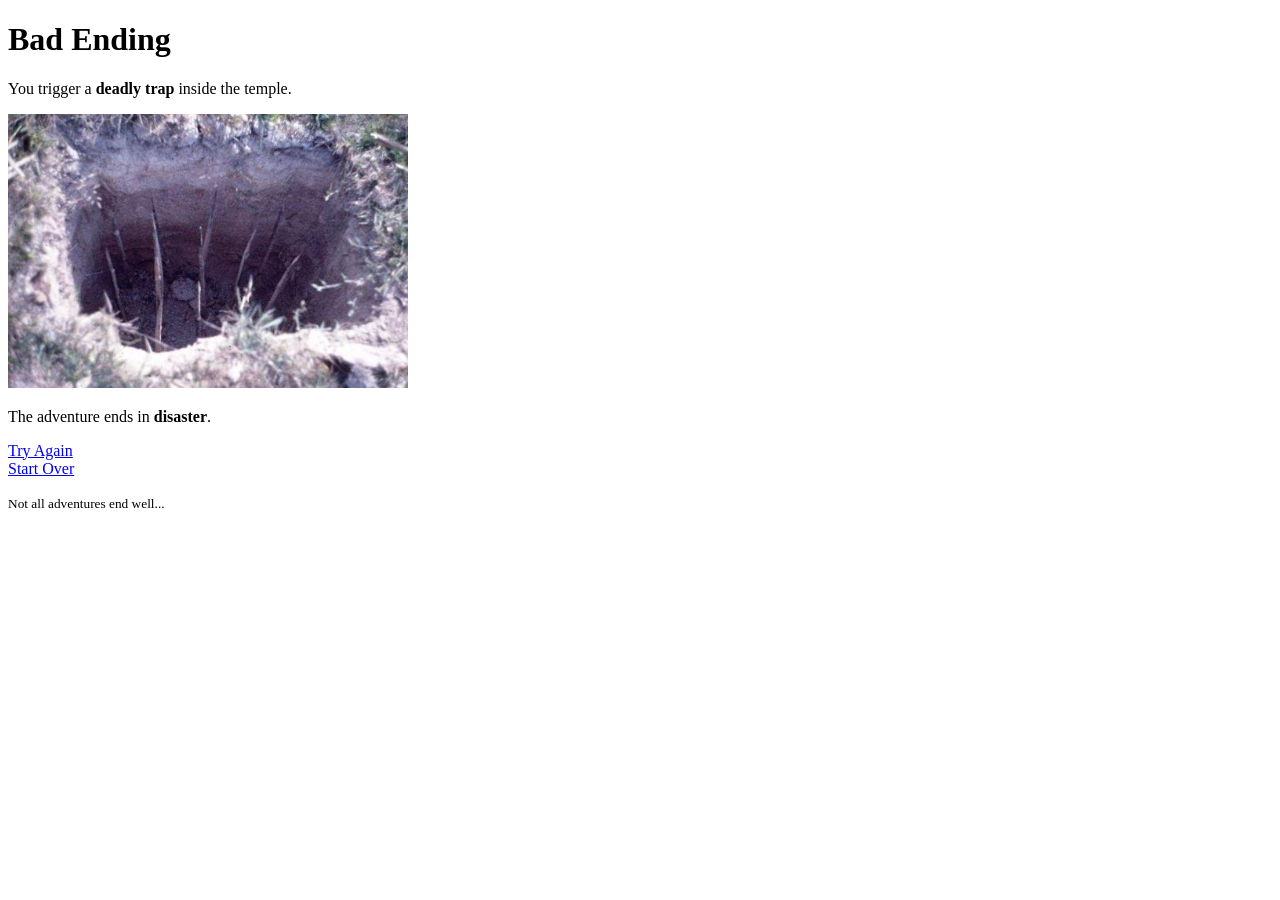
==== paginas/bad.html @ 27d5dc6b "Initial commit" ====
<!DOCTYPE html>
<html>
<head>
    <title>Bad Ending</title>
</head>
<body>

<h1>Bad Ending</h1>

<p>You trigger a <strong>deadly trap</strong> inside the temple.</p>

<img src="../assets/trap.jpg" alt="Trap" width="400">

<p>The adventure ends in <b>disaster</b>.</p>

<a href="../index.html">Try Again</a><br>
<a href="../index.html">Start Over</a>

<footer>
    <p><small>Not all adventures end well...</small></p>
</footer>

</body>
</html>
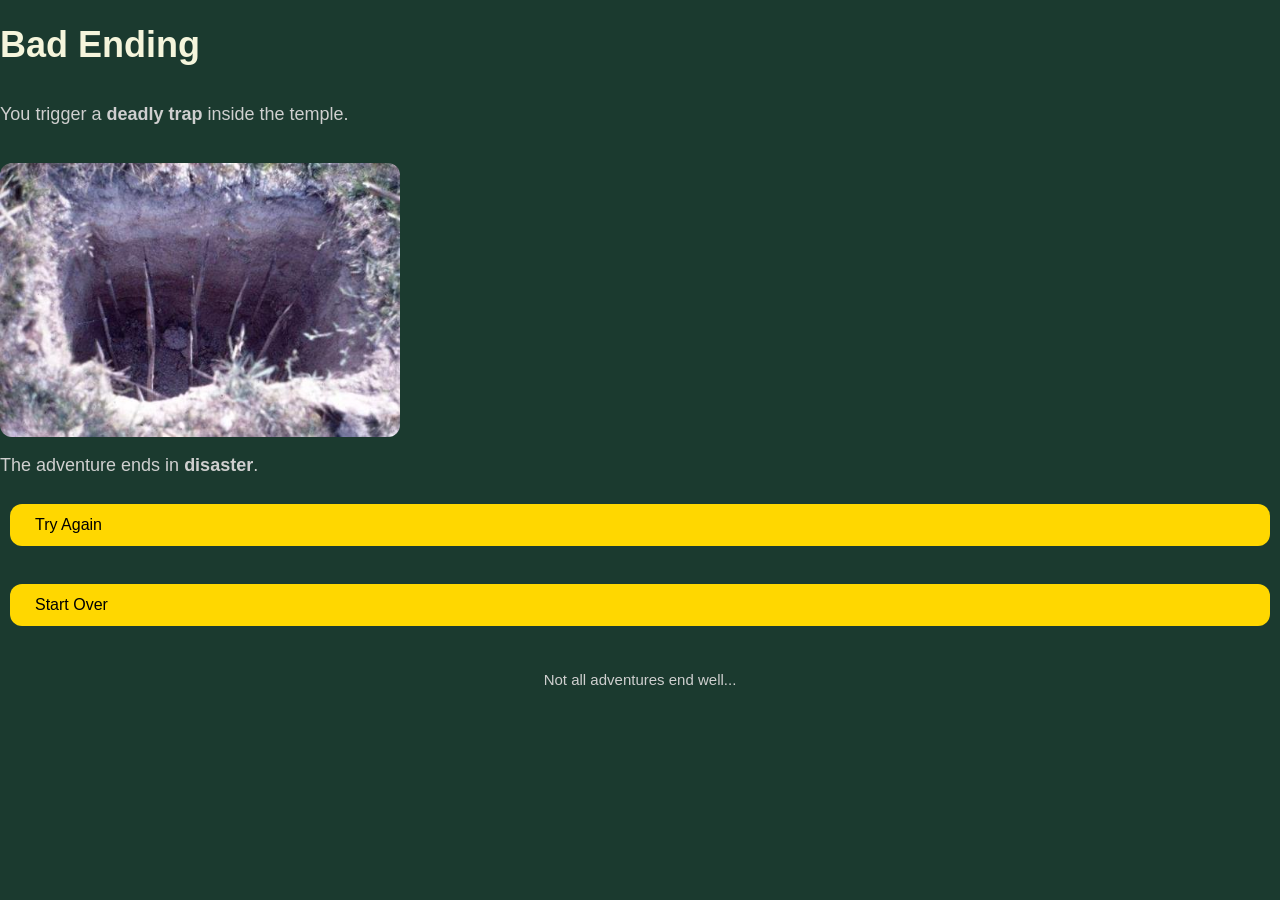
==== commit 6d52681f: "." ====
--- a/paginas/bad.html
+++ b/paginas/bad.html
@@ -1,9 +1,10 @@
 <!DOCTYPE html>
 <html>
 <head>
+    <link rel="stylesheet" href="../css/styles.css">
     <title>Bad Ending</title>
 </head>
-<body>
+<body class="bad-ending">
 
 <h1>Bad Ending</h1>
 
--- a/css/styles.css
+++ b/css/styles.css
@@ -0,0 +1,153 @@
+/* ===== DESIGN SYSTEM (Variables) ===== */
+
+:root {
+
+    --color-primary: #1b3a2f;
+    --color-secondary: #ffd700;
+
+    --color-text: #f5f5dc;
+    --color-text-dim: #cfcfcf;
+
+    --color-good-bg: #3b2f00;
+    --color-good-accent: gold;
+
+    --color-bad-bg: #000000;
+    --color-bad-accent: darkred;
+
+    --color-neutral-bg: #e8f5e9;
+    --color-neutral-accent: #4caf50;
+
+    --radius: 12px;
+    --transition: 0.3s ease;
+}
+
+/* ===== BASE RESET ===== */
+
+* {
+    box-sizing: border-box;
+}
+
+body {
+    margin: 0;
+    font-family: 'Segoe UI', sans-serif;
+    min-height: 100vh;
+
+    display: flex;
+    flex-direction: column;
+
+    background-color: var(--color-primary);
+    color: var(--color-text);
+}
+
+/* ===== LAYOUT ===== */
+
+main {
+    flex: 1;
+
+    display: flex;
+    flex-direction: column;
+    justify-content: center;
+    align-items: center;
+
+    padding: 30px;
+    text-align: center;
+}
+
+.container {
+    max-width: 800px;
+}
+
+/* ===== TYPOGRAPHY ===== */
+
+h1 {
+    margin-bottom: 20px;
+    font-size: 36px;
+}
+
+p {
+    font-size: 18px;
+    color: var(--color-text-dim);
+}
+
+/* ===== BUTTONS ===== */
+
+a {
+    display: inline-block;
+    margin: 10px;
+    padding: 12px 25px;
+
+    background-color: var(--color-secondary);
+    color: black;
+
+    text-decoration: none;
+    border-radius: var(--radius);
+
+    transition: var(--transition);
+}
+
+a:hover {
+    transform: scale(1.05);
+    opacity: 0.85;
+}
+
+/* ===== IMAGES ===== */
+
+img {
+    max-width: 100%;
+    margin-top: 20px;
+    border-radius: var(--radius);
+}
+
+/* ===== FOOTER ===== */
+
+footer {
+    text-align: center;
+    padding: 15px;
+    font-size: 14px;
+    color: var(--color-text-dim);
+}
+
+/* ===== FINAL GOOD ===== */
+
+body.good {
+    background-color: var(--color-good-bg);
+    color: var(--color-good-accent);
+}
+
+body.good h1 {
+    text-shadow: 0 0 15px gold;
+}
+
+/* ===== FINAL BAD ===== */
+
+body.bad {
+    background-color: var(--color-bad-bg);
+    color: var(--color-bad-accent);
+}
+
+body.bad h1 {
+    text-shadow: 0 0 20px red;
+}
+
+/* ===== FINAL NEUTRAL ===== */
+
+body.neutral {
+    background-color: var(--color-neutral-bg);
+    color: var(--color-neutral-accent);
+}
+
+/* ===== RESPONSIVE ===== */
+
+@media (max-width: 600px) {
+    h1 {
+        font-size: 26px;
+    }
+
+    p {
+        font-size: 16px;
+    }
+
+    a {
+        width: 80%;
+    }
+}
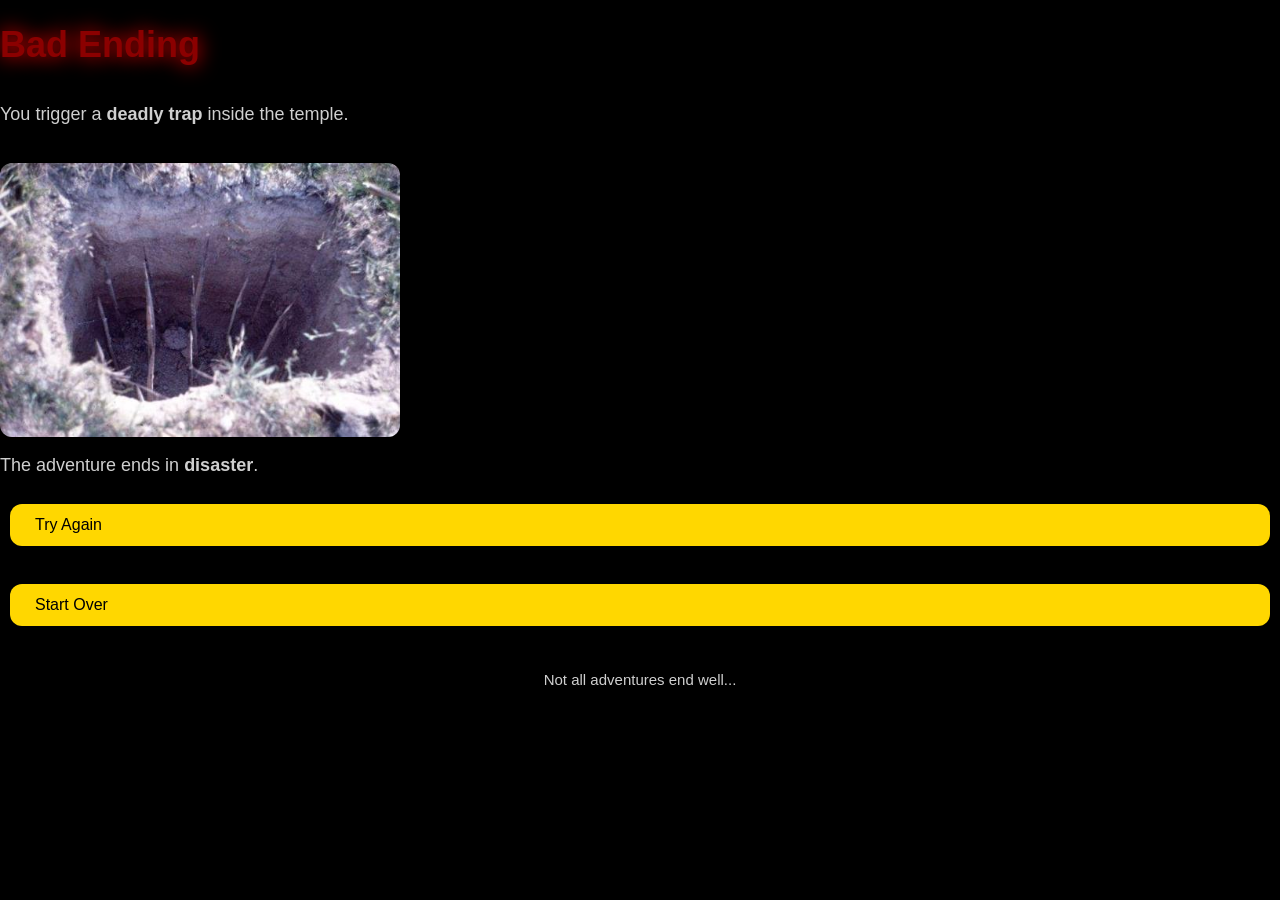
==== commit e5412c3f: "." ====
--- a/paginas/bad.html
+++ b/paginas/bad.html
@@ -4,7 +4,7 @@
     <link rel="stylesheet" href="../css/styles.css">
     <title>Bad Ending</title>
 </head>
-<body class="bad-ending">
+<body class="bad">
 
 <h1>Bad Ending</h1>
 
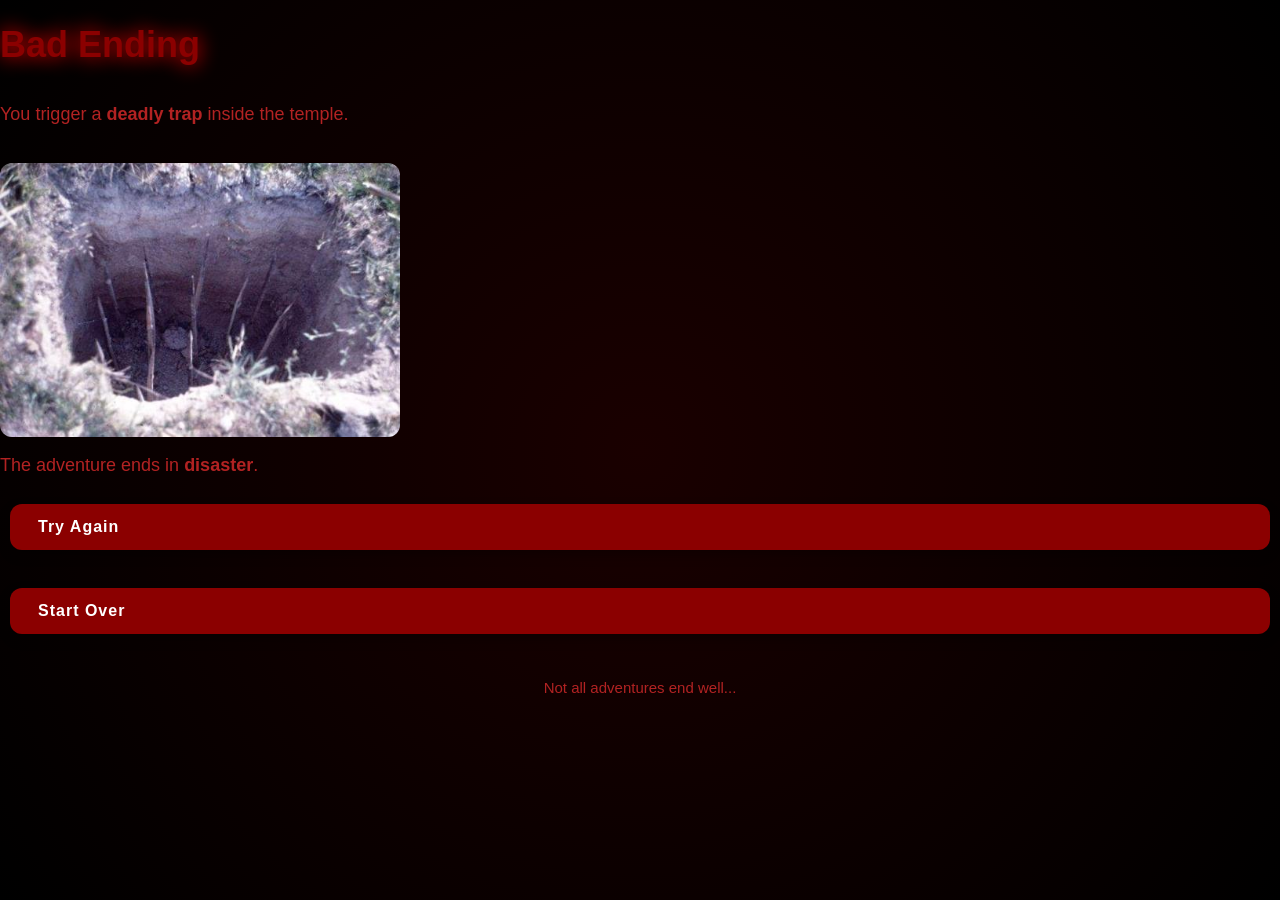
==== commit b34c5c38: "arreglos" ====
--- a/paginas/bad.html
+++ b/paginas/bad.html
@@ -1,6 +1,7 @@
 <!DOCTYPE html>
 <html>
 <head>
+    <meta charset="UTF-8">
     <link rel="stylesheet" href="../css/styles.css">
     <title>Bad Ending</title>
 </head>
--- a/css/styles.css
+++ b/css/styles.css
@@ -1,4 +1,4 @@
-/* ===== DESIGN SYSTEM (Variables) ===== */
+/*DESIGN SYSTEM*/
 
 :root {
 
@@ -9,10 +9,10 @@
     --color-text-dim: #cfcfcf;
 
     --color-good-bg: #3b2f00;
-    --color-good-accent: gold;
+    --color-good-accent: #ffd700;
 
     --color-bad-bg: #000000;
-    --color-bad-accent: darkred;
+    --color-bad-accent: #8b0000;
 
     --color-neutral-bg: #e8f5e9;
     --color-neutral-accent: #4caf50;
@@ -21,7 +21,7 @@
     --transition: 0.3s ease;
 }
 
-/* ===== BASE RESET ===== */
+/*BASE RESET*/
 
 * {
     box-sizing: border-box;
@@ -39,7 +39,7 @@
     color: var(--color-text);
 }
 
-/* ===== LAYOUT ===== */
+/*LAYOUT*/
 
 main {
     flex: 1;
@@ -57,7 +57,7 @@
     max-width: 800px;
 }
 
-/* ===== TYPOGRAPHY ===== */
+/*TYPOGRAPHY*/
 
 h1 {
     margin-bottom: 20px;
@@ -68,8 +68,8 @@
     font-size: 18px;
     color: var(--color-text-dim);
 }
-
-/* ===== BUTTONS ===== */
+/*BUTTONS*/
+¿
 
 a {
     display: inline-block;
@@ -90,7 +90,7 @@
     opacity: 0.85;
 }
 
-/* ===== IMAGES ===== */
+/*IMAGES*/
 
 img {
     max-width: 100%;
@@ -98,7 +98,7 @@
     border-radius: var(--radius);
 }
 
-/* ===== FOOTER ===== */
+/*FOOTER*/
 
 footer {
     text-align: center;
@@ -107,21 +107,34 @@
     color: var(--color-text-dim);
 }
 
-/* ===== FINAL GOOD ===== */
+/*GOOD*/
 
 body.good {
-    background-color: var(--color-good-bg);
+    background: linear-gradient(135deg, #3b2f00, #6b4f00);
     color: var(--color-good-accent);
 }
 
 body.good h1 {
-    text-shadow: 0 0 15px gold;
-}
-
-/* ===== FINAL BAD ===== */
+    text-shadow: 0 0 15px #ffd700;
+}
+
+body.good p {
+    color: #fff8dc;
+}
+
+body.good a {
+    background-color: #ffd700;
+    color: #3b2f00;
+}
+
+body.good a:hover {
+    background-color: #ffea00;
+}
+
+/*BAD*/
 
 body.bad {
-    background-color: var(--color-bad-bg);
+    background: radial-gradient(circle, #1a0000, #000000);
     color: var(--color-bad-accent);
 }
 
@@ -129,11 +142,41 @@
     text-shadow: 0 0 20px red;
 }
 
-/* ===== FINAL NEUTRAL ===== */
+body.bad p {
+    color: #b22222;
+}
+
+body.bad a {
+    background-color: darkred;
+    color: white;
+}
+
+body.bad a:hover {
+    background-color: red;
+}
+
+/*NEUTRAL*/
 
 body.neutral {
-    background-color: var(--color-neutral-bg);
+    background: linear-gradient(135deg, #e8f5e9, #c8e6c9);
     color: var(--color-neutral-accent);
+}
+
+body.neutral h1 {
+    color: #2e7d32;
+}
+
+body.neutral p {
+    color: #4e944f;
+}
+
+body.neutral a {
+    background-color: #81c784;
+    color: #1b3a2f;
+}
+
+body.neutral a:hover {
+    background-color: #66bb6a;
 }
 
 /* ===== RESPONSIVE ===== */
@@ -150,4 +193,56 @@
     a {
         width: 80%;
     }
+}
+
+body.waterfall {
+    background: linear-gradient(135deg, #0f3057, #00587a);
+    color: #e0f7fa;
+}
+
+body.waterfall h1 {
+    text-shadow: 0 0 10px #00bcd4;
+}
+
+body.waterfall p {
+    color: #b2ebf2;
+}
+
+body.waterfall a {
+    background: linear-gradient(135deg, #4dd0e1, #00838f);
+    color: white;
+    box-shadow: 0 4px 10px rgba(0,0,0,0.4);
+}
+
+body.waterfall a:hover {
+    transform: scale(1.08);
+    background: linear-gradient(135deg, #26c6da, #006064);
+}
+
+a {
+    display: inline-block;
+    margin: 10px;
+    padding: 14px 28px;
+
+    font-weight: bold;
+    letter-spacing: 1px;
+
+    background-color: var(--color-secondary);
+    color: black;
+
+    text-decoration: none;
+    border-radius: var(--radius);
+
+    box-shadow: 0 5px 12px rgba(0,0,0,0.3);
+
+    transition: var(--transition);
+}
+
+a:hover {
+    transform: translateY(-3px) scale(1.05);
+    opacity: 0.9;
+}
+
+a:active {
+    transform: scale(0.98);
 }
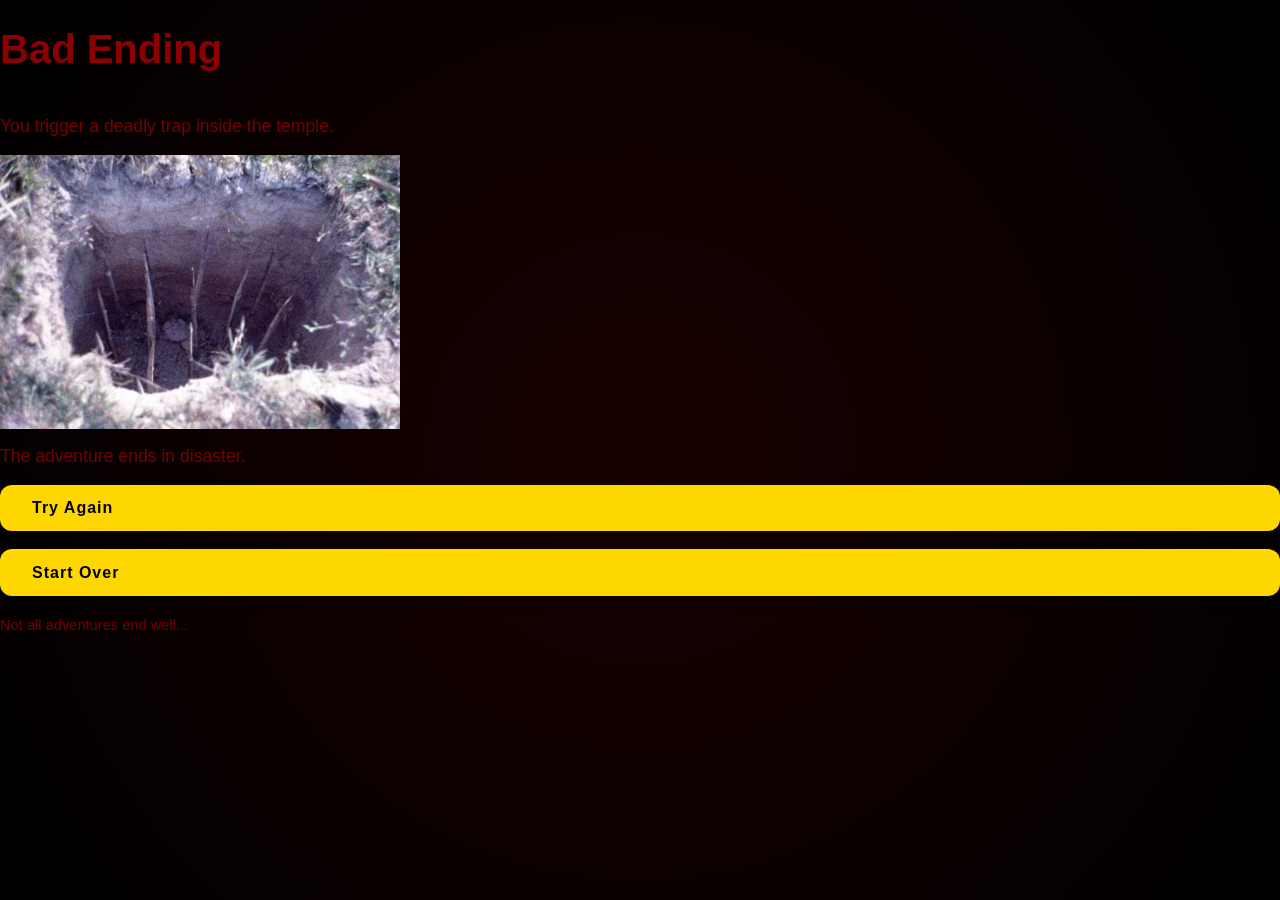
==== commit eef45559: "." ====
--- a/paginas/bad.html
+++ b/paginas/bad.html
@@ -9,11 +9,11 @@
 
 <h1>Bad Ending</h1>
 
-<p>You trigger a <strong>deadly trap</strong> inside the temple.</p>
+<p>You trigger a deadly trap inside the temple.</p>
 
 <img src="../assets/trap.jpg" alt="Trap" width="400">
 
-<p>The adventure ends in <b>disaster</b>.</p>
+<p>The adventure ends in disaster.</p>
 
 <a href="../index.html">Try Again</a><br>
 <a href="../index.html">Start Over</a>
--- a/css/styles.css
+++ b/css/styles.css
@@ -1,4 +1,4 @@
-/*DESIGN SYSTEM*/
+/*DESIGN*/
 
 :root {
 
@@ -21,7 +21,7 @@
     --transition: 0.3s ease;
 }
 
-/*BASE RESET*/
+/*BASE*/
 
 * {
     box-sizing: border-box;
@@ -31,15 +31,16 @@
     margin: 0;
     font-family: 'Segoe UI', sans-serif;
     min-height: 100vh;
+}
 
+/*LAYOUT*/
+
+body {
     display: flex;
     flex-direction: column;
-
     background-color: var(--color-primary);
     color: var(--color-text);
 }
-
-/*LAYOUT*/
 
 main {
     flex: 1;
@@ -49,7 +50,8 @@
     justify-content: center;
     align-items: center;
 
-    padding: 30px;
+    gap: 1.5rem;
+    padding: 2rem;
     text-align: center;
 }
 
@@ -60,169 +62,18 @@
 /*TYPOGRAPHY*/
 
 h1 {
-    margin-bottom: 20px;
-    font-size: 36px;
+    font-size: 2.5rem;
 }
 
 p {
-    font-size: 18px;
-    color: var(--color-text-dim);
-}
-/*BUTTONS*/
-¿
-
-a {
-    display: inline-block;
-    margin: 10px;
-    padding: 12px 25px;
-
-    background-color: var(--color-secondary);
-    color: black;
-
-    text-decoration: none;
-    border-radius: var(--radius);
-
-    transition: var(--transition);
-}
-
-a:hover {
-    transform: scale(1.05);
-    opacity: 0.85;
-}
-
-/*IMAGES*/
-
-img {
-    max-width: 100%;
-    margin-top: 20px;
-    border-radius: var(--radius);
-}
-
-/*FOOTER*/
-
-footer {
-    text-align: center;
-    padding: 15px;
-    font-size: 14px;
+    font-size: 1.1rem;
     color: var(--color-text-dim);
 }
 
-/*GOOD*/
-
-body.good {
-    background: linear-gradient(135deg, #3b2f00, #6b4f00);
-    color: var(--color-good-accent);
-}
-
-body.good h1 {
-    text-shadow: 0 0 15px #ffd700;
-}
-
-body.good p {
-    color: #fff8dc;
-}
-
-body.good a {
-    background-color: #ffd700;
-    color: #3b2f00;
-}
-
-body.good a:hover {
-    background-color: #ffea00;
-}
-
-/*BAD*/
-
-body.bad {
-    background: radial-gradient(circle, #1a0000, #000000);
-    color: var(--color-bad-accent);
-}
-
-body.bad h1 {
-    text-shadow: 0 0 20px red;
-}
-
-body.bad p {
-    color: #b22222;
-}
-
-body.bad a {
-    background-color: darkred;
-    color: white;
-}
-
-body.bad a:hover {
-    background-color: red;
-}
-
-/*NEUTRAL*/
-
-body.neutral {
-    background: linear-gradient(135deg, #e8f5e9, #c8e6c9);
-    color: var(--color-neutral-accent);
-}
-
-body.neutral h1 {
-    color: #2e7d32;
-}
-
-body.neutral p {
-    color: #4e944f;
-}
-
-body.neutral a {
-    background-color: #81c784;
-    color: #1b3a2f;
-}
-
-body.neutral a:hover {
-    background-color: #66bb6a;
-}
-
-/* ===== RESPONSIVE ===== */
-
-@media (max-width: 600px) {
-    h1 {
-        font-size: 26px;
-    }
-
-    p {
-        font-size: 16px;
-    }
-
-    a {
-        width: 80%;
-    }
-}
-
-body.waterfall {
-    background: linear-gradient(135deg, #0f3057, #00587a);
-    color: #e0f7fa;
-}
-
-body.waterfall h1 {
-    text-shadow: 0 0 10px #00bcd4;
-}
-
-body.waterfall p {
-    color: #b2ebf2;
-}
-
-body.waterfall a {
-    background: linear-gradient(135deg, #4dd0e1, #00838f);
-    color: white;
-    box-shadow: 0 4px 10px rgba(0,0,0,0.4);
-}
-
-body.waterfall a:hover {
-    transform: scale(1.08);
-    background: linear-gradient(135deg, #26c6da, #006064);
-}
-
+/*BUTTONS*/
 a {
     display: inline-block;
-    margin: 10px;
-    padding: 14px 28px;
+    padding: 0.9rem 2rem;
 
     font-weight: bold;
     letter-spacing: 1px;
@@ -240,9 +91,89 @@
 
 a:hover {
     transform: translateY(-3px) scale(1.05);
-    opacity: 0.9;
 }
 
 a:active {
-    transform: scale(0.98);
+    transform: scale(0.95);
+}
+
+a:focus-visible {
+    outline: 3px solid white;
+    outline-offset: 4px;
+}
+
+/*ANIMATIONS*/
+
+@keyframes fadeIn {
+    from {
+        opacity: 0;
+        transform: translateY(20px);
+    }
+    to {
+        opacity: 1;
+        transform: translateY(0);
+    }
+}
+
+@keyframes glowGold {
+    0% { text-shadow: 0 0 5px gold; }
+    50% { text-shadow: 0 0 20px gold; }
+    100% { text-shadow: 0 0 5px gold; }
+}
+
+@keyframes dangerPulse {
+    0% { opacity: 1; }
+    50% { opacity: 0.6; }
+    100% { opacity: 1; }
+}
+
+main {
+    animation: fadeIn 0.8s ease;
+}
+
+/*PAGE THEMES*/
+
+body.good {
+    background: linear-gradient(135deg, #3b2f00, #6b4f00);
+    color: var(--color-good-accent);
+}
+
+body.good h1 {
+    animation: glowGold 2s infinite;
+}
+
+body.bad {
+    background: radial-gradient(circle, #1a0000, #000000);
+    color: var(--color-bad-accent);
+}
+body.bad p {
+    color: #720202;
+}
+
+body.bad h1 {
+    animation: dangerPulse 1.5s infinite;
+}
+
+body.neutral {
+    background: linear-gradient(135deg, #e8f5e9, #c8e6c9);
+    color:var(--color-neutral-accent);
+}
+body.neutral p {
+    color: #000000;
+}
+
+body.waterfall {
+    background: linear-gradient(135deg, #0f3057, #00587a);
+    color: #e0f7fa;
+}
+
+/*RESPONSIVE */
+@media (max-width: 600px) {
+    h1 {
+        font-size: 1.8rem;
+    }
+
+    a {
+        width: 80%;
+    }
 }
